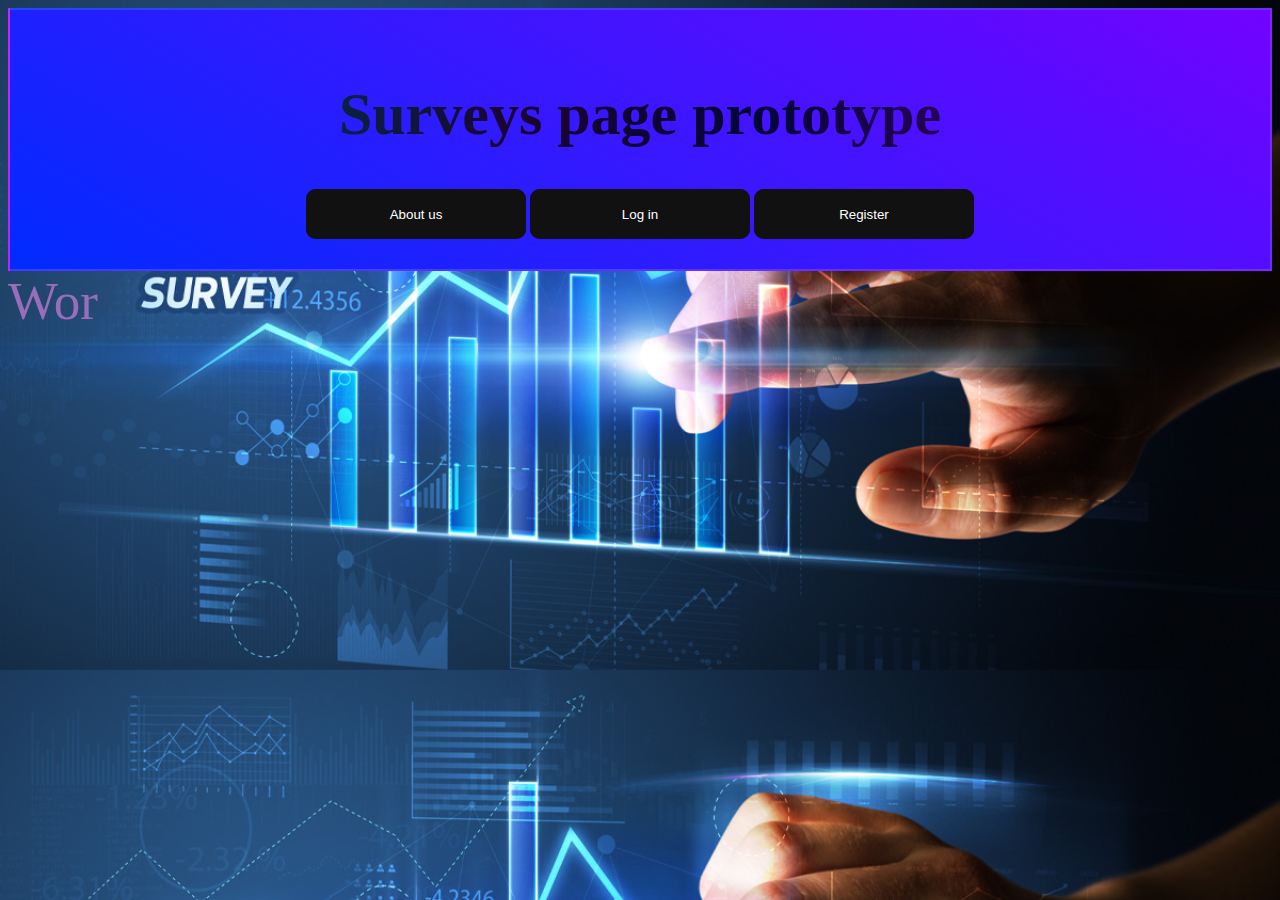
==== front/index.html @ 3830216b "New css animations" ====
<!doctype html>
<html lang="en">
<head>
  <meta charset="utf-8">
  <meta name="viewport" content="width=device-width, initial-scale=1">

  <title>Survey page</title>
  <link rel="stylesheet" type="text/css" href="css/style.css">
  <meta name="description" content="A simple survey page app.">
</head>

<body>
  <div id="main_bar">
    
    <h1 id="title_text">Surveys page prototype</h1>
    <button id="about_us_button" class="glow-on-hover" type="button">About us</button>
    <button id="login_button" class="glow-on-hover" type="button">Log in</button>
    <button id="register_button" class="glow-on-hover" type="button">Register</button>
 
  </div>
  
  <div id="main_text"></div>
  
  <script src="js/script.js"></script>
</body>
</html>
---- front/css/style.css ----
:root
{
    background-image: url(../img/background_dark.jpg);
    background-size:cover
}


#main_bar
{
    padding: 30px;
    background: linear-gradient(30deg, #002bff, #7a00ff, #7700ff, #cc00ff);
    background-size: 400%;
    animation: main_bar_animation 5s linear infinite;
    text-align: center;
    border: 2px solid rgba(173, 183, 230, 0.2);
    color: aliceblue;
}

#title_text
{
    font-size: 60px;
    font-weight: 600;
    background-image: linear-gradient(to left, #040407, #30005f,  #050538, #1a0330, #042c47, #000000);
    color: transparent;
    background-clip: text;
    -webkit-background-clip: text;
}

.functional_button
{
    padding: 20px;
    background-color: blue;
    position: absolute;
    top: 20px;
    border: 2px solid black;
    border-radius: 50%;
    text-align: center;
    color: aliceblue;
    font-size: medium;
    
}

.functional_button:hover
{
    background-color: rgb(97, 63, 223);
}

#user_button
{
    right: 20px;
}

#menu_button
{
    left: 20px;
}

.glow-on-hover {
    width: 220px;
    height: 50px;
    border: none;
    outline: none;
    color: #fff;
    background: #111;
    cursor: pointer;
    position: relative;
    z-index: 0;
    border-radius: 10px;
}

.glow-on-hover:before {
    content: '';
    background: linear-gradient(45deg, #ff0000, #ff7300, #fffb00, #48ff00, #00ffd5, #002bff, #7a00ff, #ff00c8, #ff0000);
    position: absolute;
    top: -2px;
    left:-2px;
    background-size: 400%;
    z-index: -1;
    filter: blur(5px);
    width: calc(100% + 4px);
    height: calc(100% + 4px);
    animation: glowing 20s linear infinite;
    opacity: 0;
    transition: opacity .3s ease-in-out;
    border-radius: 10px;
}

.glow-on-hover:active {
    color: #000
}

.glow-on-hover:active:after {
    background: transparent;
}

.glow-on-hover:hover:before {
    opacity: 1;
}

.glow-on-hover:after {
    z-index: -1;
    content: '';
    position: absolute;
    width: 100%;
    height: 100%;
    background: #111;
    left: 0;
    top: 0;
    border-radius: 10px;
}

@keyframes glowing {
    0% { background-position: 0 0; }
    50% { background-position: 400% 0; }
    100% { background-position: 0 0; }
}

@keyframes main_bar_animation {
    0%{background-position:0% 0%}
    50%{background-position:100% 0%}
    100%{background-position:0% 0%}
}
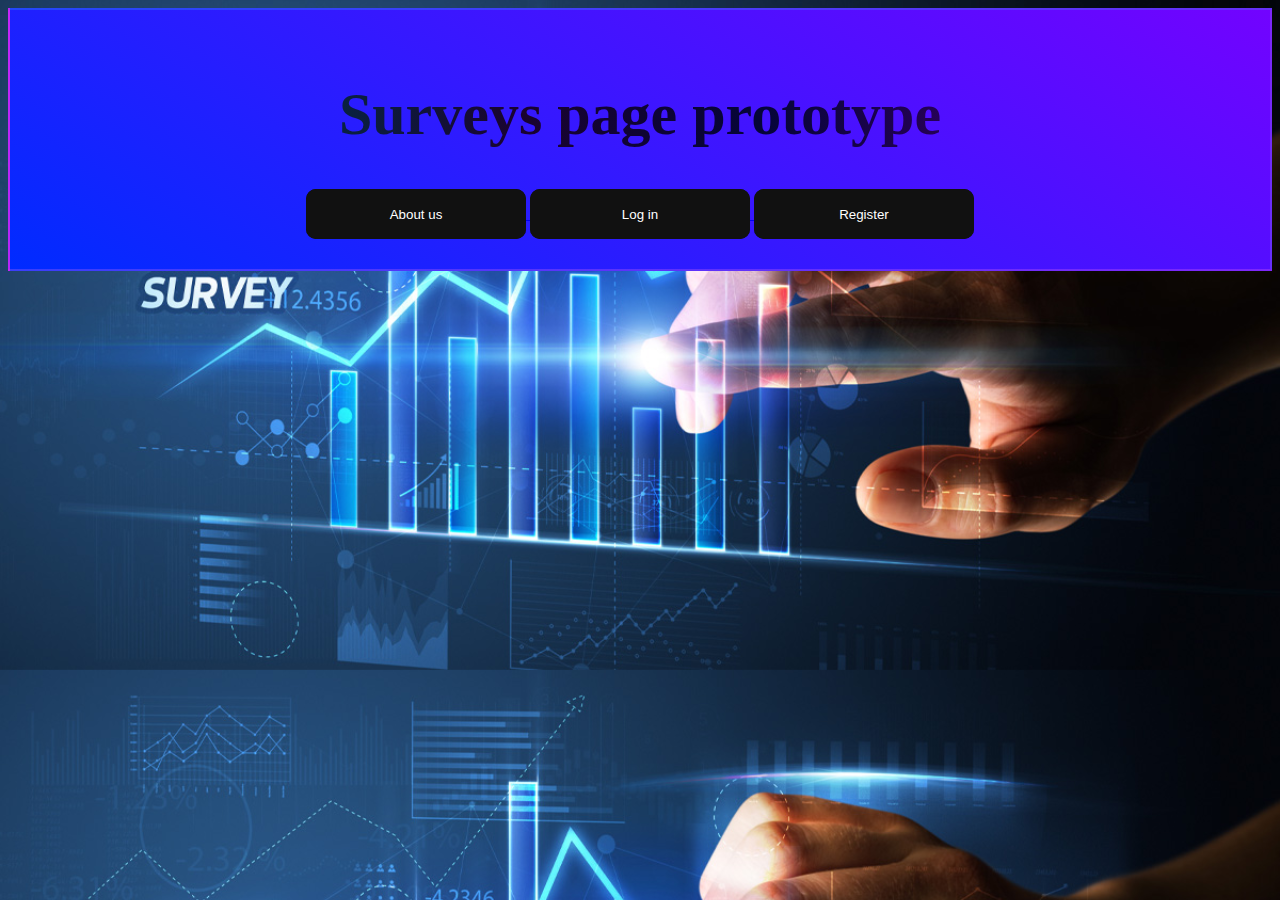
==== commit a6f8df22: "Update main buttons" ====
--- a/front/index.html
+++ b/front/index.html
@@ -13,9 +13,9 @@
   <div id="main_bar">
     
     <h1 id="title_text">Surveys page prototype</h1>
-    <button id="about_us_button" class="glow-on-hover" type="button">About us</button>
-    <button id="login_button" class="glow-on-hover" type="button">Log in</button>
-    <button id="register_button" class="glow-on-hover" type="button">Register</button>
+    <a href="login.html"> <button id="about_us_button" class="glow-on-hover" type="button">About us</button> </a>
+    <a href="login.html"> <button id="login_button" class="glow-on-hover" type="button">Log in</button> </a>
+    <a href="login.html"> <button id="register_button" class="glow-on-hover" type="button">Register</button> </a>
  
   </div>
   
--- a/front/css/style.css
+++ b/front/css/style.css
@@ -42,7 +42,8 @@
 
 .functional_button:hover
 {
-    background-color: rgb(97, 63, 223);
+    background-color:cornflowerblue;
+    cursor: pointer;
 }
 
 #user_button
@@ -119,4 +120,56 @@
     0%{background-position:0% 0%}
     50%{background-position:100% 0%}
     100%{background-position:0% 0%}
+}
+
+#menu_box
+{
+    visibility: hidden;
+    height: 80%;
+    width: 10%;
+    background-color: darkblue;
+    position: absolute;
+    border: 5px solid lightblue;
+    color: aliceblue;
+    
+}
+
+#menu_links a
+{
+    margin-top: 20px;
+    margin-left: 20px;
+    display: block;
+}
+
+#menu_links a:hover
+{
+    color: cornflowerblue;
+    cursor: pointer;
+}
+
+#user_box
+{
+    visibility: hidden;
+    right: 0%;
+    height: 20%;
+    width: 25%;
+    background-color: darkblue;
+    position: absolute;
+    border: 5px solid lightblue;
+    color: aliceblue;
+    text-align: right;
+    
+}
+
+#user_box a
+{
+    margin-top: 20px;
+    margin-right: 20px;
+    display: block;
+}
+
+#user_box a:hover
+{
+    color: cornflowerblue;
+    cursor: pointer;
 }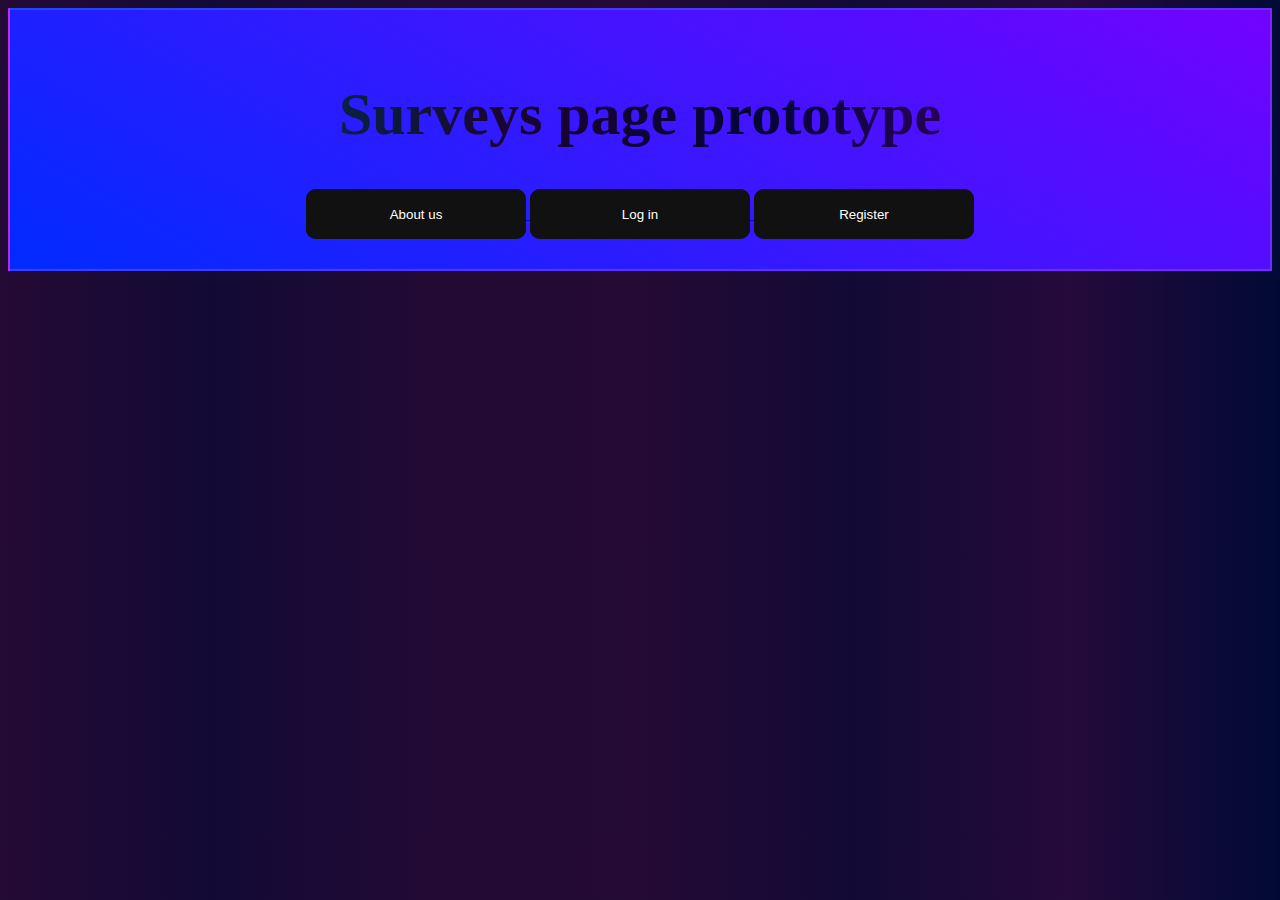
==== commit 155f75b2: "Add basic navigation" ====
--- a/front/index.html
+++ b/front/index.html
@@ -13,13 +13,11 @@
   <div id="main_bar">
     
     <h1 id="title_text">Surveys page prototype</h1>
-    <a href="login.html"> <button id="about_us_button" class="glow-on-hover" type="button">About us</button> </a>
+    <a href="aboutus.html"> <button id="about_us_button" class="glow-on-hover" type="button">About us</button> </a>
     <a href="login.html"> <button id="login_button" class="glow-on-hover" type="button">Log in</button> </a>
-    <a href="login.html"> <button id="register_button" class="glow-on-hover" type="button">Register</button> </a>
+    <a href="register.html"> <button id="register_button" class="glow-on-hover" type="button">Register</button> </a>
  
   </div>
-  
-  <div id="main_text"></div>
   
   <script src="js/script.js"></script>
 </body>
--- a/front/css/style.css
+++ b/front/css/style.css
@@ -1,7 +1,6 @@
 :root
 {
-    background-image: url(../img/background_dark.jpg);
-    background-size:cover
+    background: linear-gradient(90deg, #240a35, #120a35, #220a35, #240a35, #120a35, #250a3b, #010a35);
 }
 
 
@@ -172,4 +171,65 @@
 {
     color: cornflowerblue;
     cursor: pointer;
+}
+
+
+
+main {
+    display: flex;
+    align-items: center;
+    justify-content: center;
+    height: 75vh;
+    width: 100%;
+    background: transparent;
+    background-size: cover;
+}
+.form_class {
+    width: 500px;
+    padding: 40px;
+    border-radius: 8px;
+    background-color: white;
+    font-family: 'system-ui';
+    box-shadow: 5px 5px 10px rgb(0,0,0,0.3);
+}
+.form_div {
+    text-transform: uppercase;
+}
+.form_div > label {
+    letter-spacing: 3px;
+    font-size: 1rem;
+}
+.info_div {
+    text-align: center;
+    margin-top: 20px;
+}
+.info_div {
+    letter-spacing: 1px;
+}
+.field_class {
+    width: 100%;
+    border-radius: 6px;
+    border-style: solid;
+    border-width: 1px;
+    padding: 5px 0px;
+    text-indent: 6px;
+    margin-top: 10px;
+    margin-bottom: 20px;
+    font-family: 'system-ui';
+    font-size: 0.9rem;
+    letter-spacing: 2px;
+}
+.submit_class {
+    border-style: none;
+    border-radius: 5px;
+    background-color: #FFE6D4;
+    padding: 8px 20px;
+    font-family: 'system-ui';
+    text-transform: uppercase;
+    letter-spacing: .8px;
+    display: block;
+    margin: auto;
+    margin-top: 10px;
+    box-shadow: 2px 2px 5px rgb(0,0,0,0.2);
+    cursor: pointer;
 }